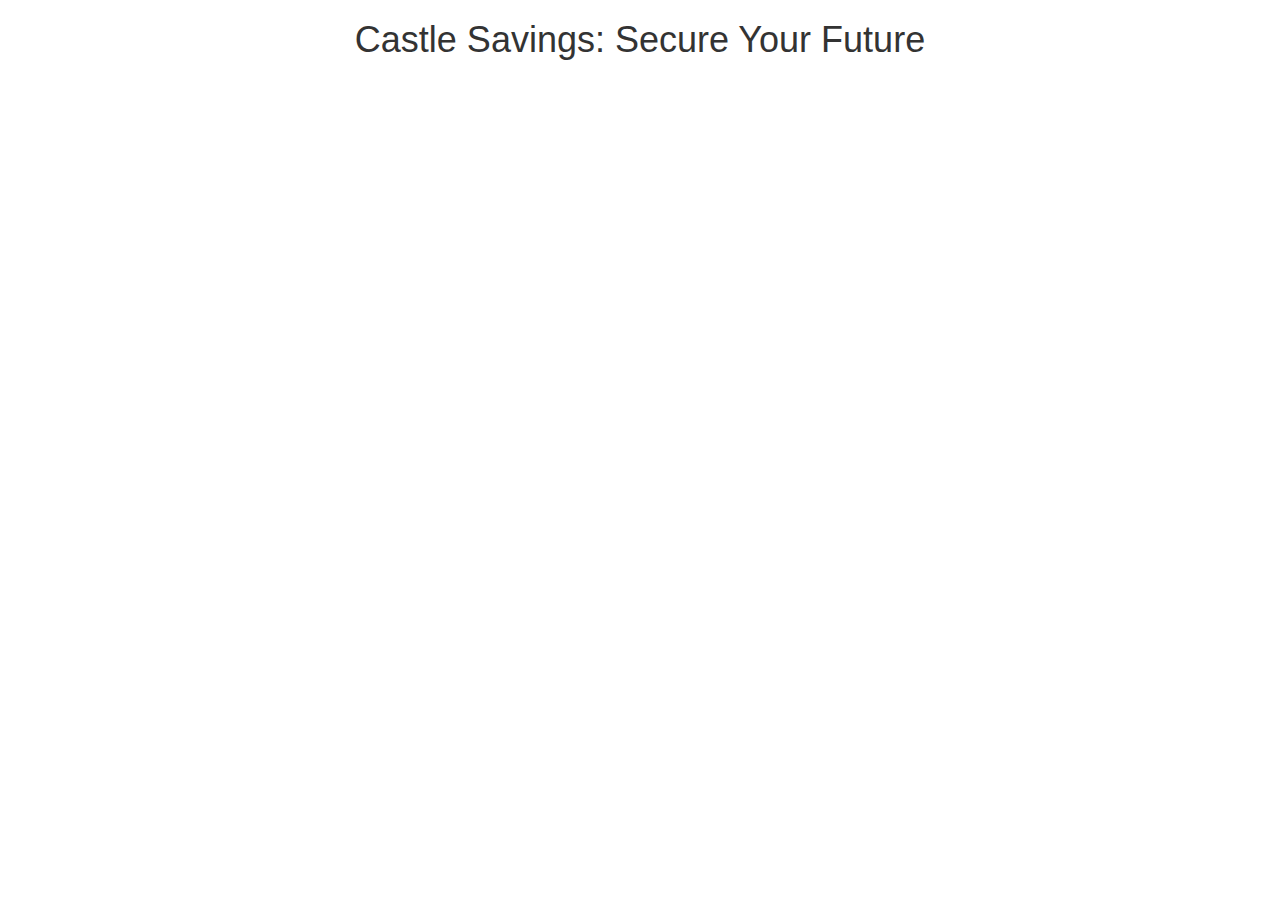
==== templates/index.html @ 2531b7ad "web basics" ====
<!DOCTYPE html>
<head>
  <title>Caste Savings: secure your future</title>
  <meta name="viewport" content="width=device-width, initial-scale=1.0">
  <link rel="stylesheet" href="https://maxcdn.bootstrapcdn.com/bootstrap/3.3.7/css/bootstrap.min.css">
  <link rel="stylesheet" href="https://maxcdn.bootstrapcdn.com/font-awesome/4.7.0/css/font-awesome.min.css"> <!--Font Awesome by Dave Gandy - http://fontawesome.io-->
</head>
<body>
  <div class="header">
    <h1 class="text-center">Castle Savings: Secure Your Future</h1>
  </div>
</body>
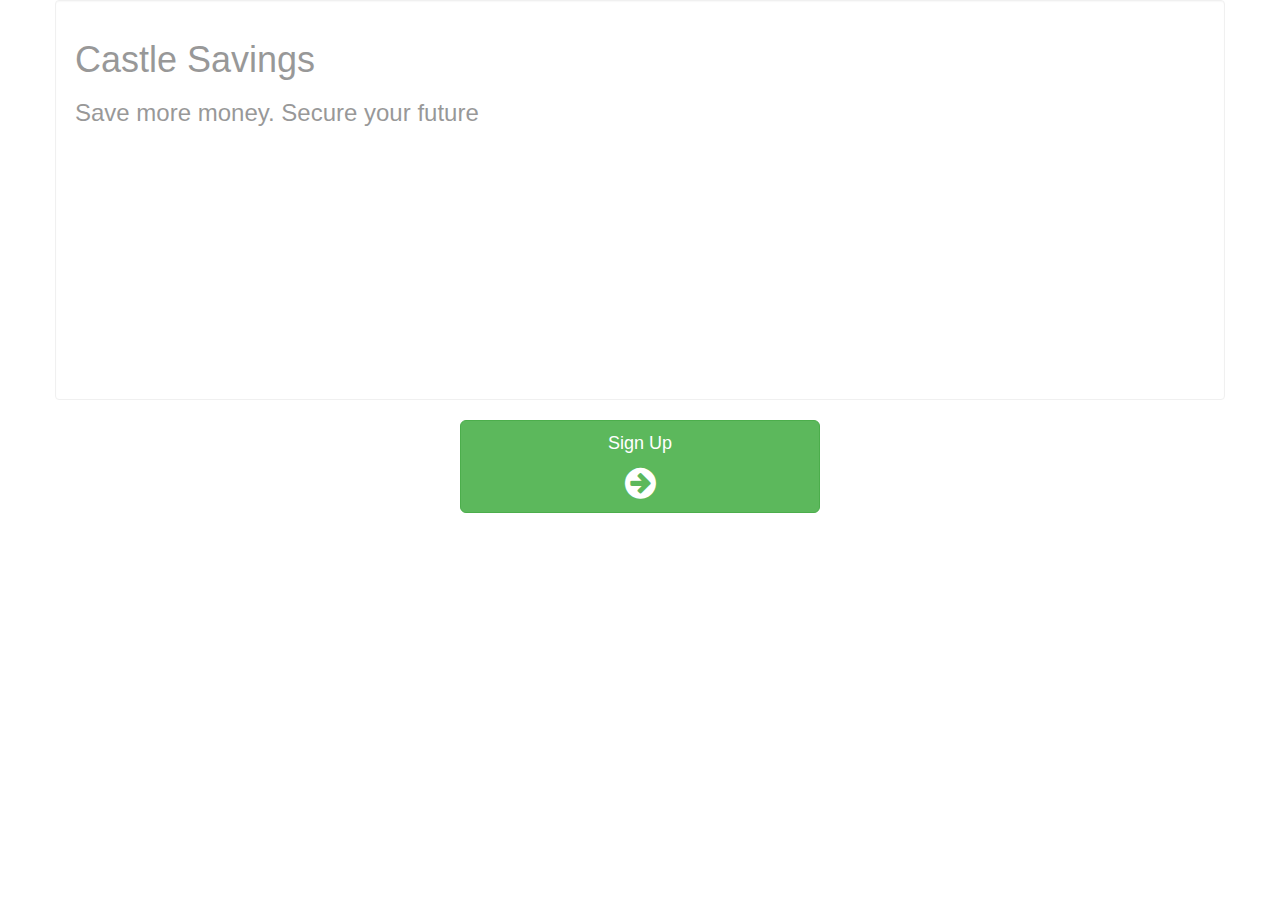
==== commit 0d6c34f1: "merge" ====
--- a/templates/index.html
+++ b/templates/index.html
@@ -4,9 +4,25 @@
   <meta name="viewport" content="width=device-width, initial-scale=1.0">
   <link rel="stylesheet" href="https://maxcdn.bootstrapcdn.com/bootstrap/3.3.7/css/bootstrap.min.css">
   <link rel="stylesheet" href="https://maxcdn.bootstrapcdn.com/font-awesome/4.7.0/css/font-awesome.min.css"> <!--Font Awesome by Dave Gandy - http://fontawesome.io-->
+  <link rel="stylesheet" href="/static/style.css">
 </head>
 <body>
-  <div class="header">
-    <h1 class="text-center">Castle Savings: Secure Your Future</h1>
+  <div class="container">
+    <div class="row">
+    <div class="col-md-12 well" id="mainbanner">
+    <div class="opacity1">
+      <h1>Castle Savings</h1>
+      <h3>Save more money. Secure your future</h3>
+    </div>
+    </div>
+  </div>
+  <div class="row">
+  <div class="col-md-4 col-md-offset-4 text-center">
+    <button type="button" class="btn btn-success btn-lg btn-block">
+      <p>Sign Up</p>
+      <i class="fa fa-arrow-circle-right fa-2x" aria-hidden="true"></i>
+    </button>
+  </div>
+
   </div>
 </body>
--- a/static/style.css
+++ b/static/style.css
@@ -0,0 +1,20 @@
+.black-text {
+  color: black !important;
+}
+.black-text:hover {
+  text-decoration: underline !important;
+  color: black !important;
+}
+
+#mainbanner {
+  height: 400px;
+  background-image: url('/static/img/coin.jpg');
+  background:  no-repeat center center;
+  background-size: cover;
+  opacity: 0.5;
+}
+
+
+.info i {
+  color: green;
+}
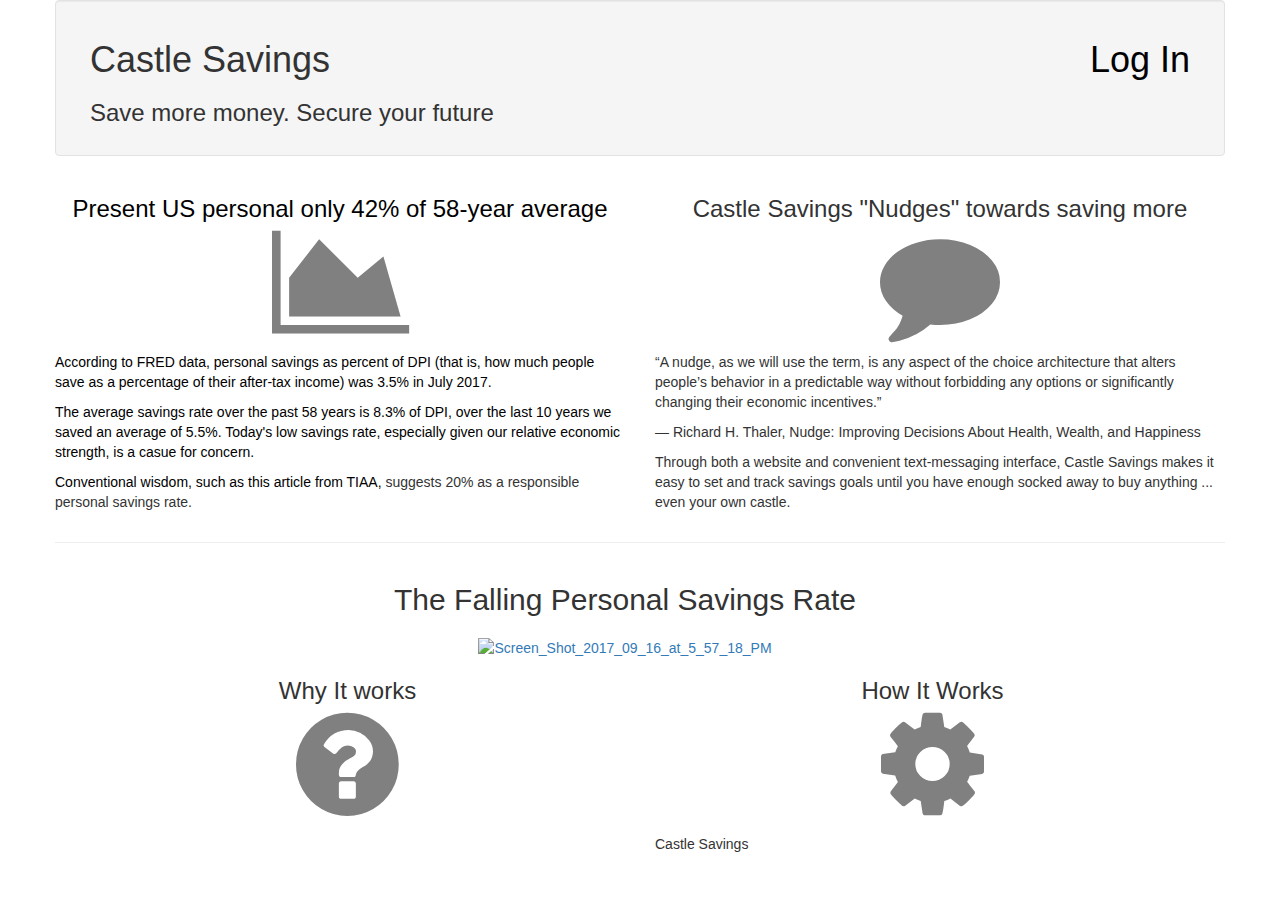
==== commit 1ee03764: "I'm a web designer --GM" ====
--- a/templates/index.html
+++ b/templates/index.html
@@ -9,20 +9,49 @@
 <body>
   <div class="container">
     <div class="row">
-    <div class="col-md-12 well" id="mainbanner">
-    <div class="opacity1">
+    <div class="col-md-12 well">
+      <div class="col-md-6">
       <h1>Castle Savings</h1>
       <h3>Save more money. Secure your future</h3>
     </div>
+      <div class="col-md-6 text-right">
+        <h1><a class="black-text button" href="app">Log In</h1>
+      </div>
+    </div>
+    <div class="row control-group">
+      <div class="col-md-6 col-xs-12 col-sm-12 info">
+          <h3 class="text-center">Present US personal only 42% of 58-year average</br>
+          <i class="fa fa-area-chart fa-5x"></i></h3>
+          <p>According to FRED data, personal savings as percent of DPI (that is, how much people save as a percentage of their after-tax income) was 3.5% in July 2017.</p>
+          <p>The average savings rate over the past 58 years is 8.3% of DPI, over the last 10 years we saved an average of 5.5%. Today's low savings rate, especially given our relative economic strength, is a casue for concern.<p>
+          <p>Conventional wisdom, such as <a href="https://www.tiaa.org/public/offer/insights/starting-out/how-much-of-my-income-should-i-save-every-month" class="black-text">this article from TIAA,</a> suggests 20% as a responsible personal savings rate.</p>
+      </div>
+      <div class="col-md-6 col-xs-12 col-sm-12 info">
+          <h3 class="text-center">Castle Savings "Nudges" towards saving more</br>
+          <i class="fa fa-comment fa-5x"></i></h3>
+          <p>“A nudge, as we will use the term, is any aspect of the choice architecture that alters people’s behavior in a predictable way without forbidding any options or significantly changing their economic incentives.”</p>
+          <p>― Richard H. Thaler, Nudge: Improving Decisions About Health, Wealth, and Happiness</p>
+          <p>Through both a website and convenient text-messaging interface, Castle Savings makes it easy to set and track savings goals until you have enough socked away to buy anything ... even your own castle.</p>
+      </div>
+    </div>
+    <hr>
+    <div class="row control-group col-md-12 text-center">
+      <h2></h2>
+      <h2>The Falling Personal Savings Rate</h2>
+      <h2></h2>
+        <a href="https://ibb.co/iJDmKQ"><img src="https://preview.ibb.co/mOPtzQ/Screen_Shot_2017_09_16_at_5_57_18_PM.png" alt="Screen_Shot_2017_09_16_at_5_57_18_PM" border="0"></a>
+      </div>
+    </div>
+    <div class="row control-group">
+      <div class="col-md-6 col-xs-12 col-sm-12 info">
+          <h3 class="text-center">Why It works</br>
+          <i class="fa fa-question-circle fa-5x"></i></h3>
+      </div>
+      <div class="col-md-6 col-xs-12 col-sm-12 info">
+          <h3 class="text-center">How It Works</br>
+          <i class="fa fa-gear fa-5x"></i></h3>
+          <p>Castle Savings
+      </div>
     </div>
   </div>
-  <div class="row">
-  <div class="col-md-4 col-md-offset-4 text-center">
-    <button type="button" class="btn btn-success btn-lg btn-block">
-      <p>Sign Up</p>
-      <i class="fa fa-arrow-circle-right fa-2x" aria-hidden="true"></i>
-    </button>
-  </div>
-
-  </div>
 </body>
--- a/static/style.css
+++ b/static/style.css
@@ -8,7 +8,7 @@
 
 #mainbanner {
   height: 400px;
-  background-image: url('/static/img/coin.jpg');
+  background-image: url('static/img/coin.jpg');
   background:  no-repeat center center;
   background-size: cover;
   opacity: 0.5;
@@ -16,5 +16,51 @@
 
 
 .info i {
-  color: green;
+  color: grey;
 }
+
+
+.app {
+    font-size: 16px;
+}
+.message-wrapper {
+    overflow-y: scroll;
+    max-height: 800px;
+}
+.message {
+    padding: 0.5vw;
+    margin: 1vw 0 1vw 0;
+    max-width: 300px;
+    border-radius: 10px;
+    position: relative;
+}
+.user {
+    text-align: right;
+    background-color: #0076FF;
+    color: azure;
+}
+.user:after {
+    content: '';
+    position: absolute;
+    top: 100%;
+    left: 80%;
+    width: 0;
+    height: 0;
+    border-top: solid 5px #0076ff;
+    border-left: solid 5px transparent;
+    border-right: solid 5px transparent;
+}
+.bot {
+    background-color: lightgray;
+}
+.bot:after {
+    content: '';
+    position: absolute;
+    top: 100%;
+    left: 20%;
+    width: 0;
+    height: 0;
+    border-top: solid 10px #lightgray;
+    border-left: solid 10px transparent;
+    border-right: solid 10px transparent;
+}
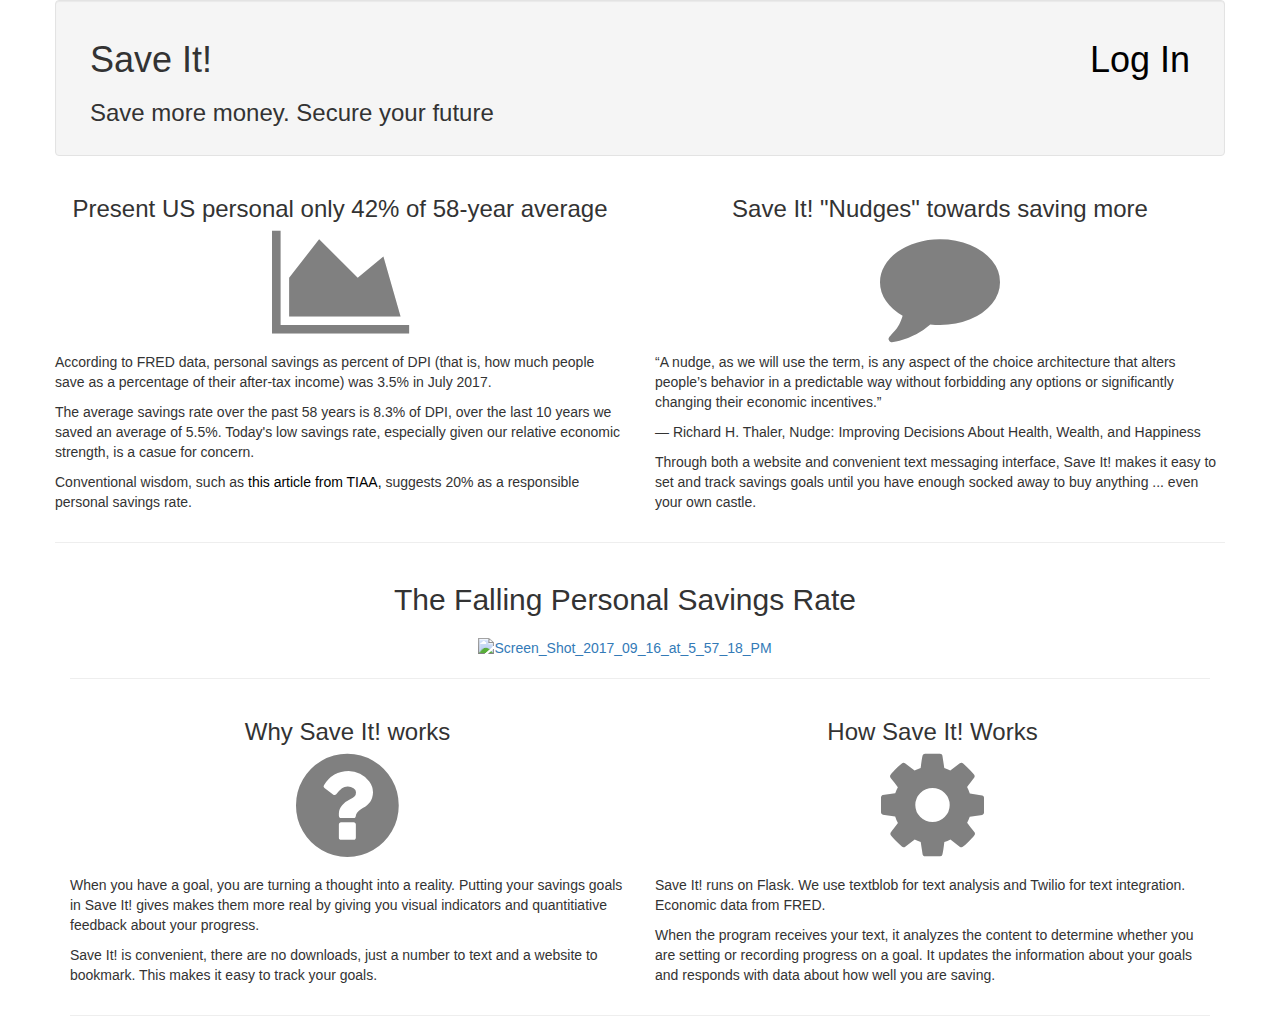
==== commit 0db60ac7: "rebranding, strategy, outreach, millenials" ====
--- a/templates/index.html
+++ b/templates/index.html
@@ -1,9 +1,10 @@
 <!DOCTYPE html>
 <head>
-  <title>Caste Savings: secure your future</title>
+  <title>Save It! secure your future</title>
   <meta name="viewport" content="width=device-width, initial-scale=1.0">
   <link rel="stylesheet" href="https://maxcdn.bootstrapcdn.com/bootstrap/3.3.7/css/bootstrap.min.css">
   <link rel="stylesheet" href="https://maxcdn.bootstrapcdn.com/font-awesome/4.7.0/css/font-awesome.min.css"> <!--Font Awesome by Dave Gandy - http://fontawesome.io-->
+  <link href="https://fonts.googleapis.com/css?family=Montserrat" rel="stylesheet">
   <link rel="stylesheet" href="/static/style.css">
 </head>
 <body>
@@ -11,11 +12,11 @@
     <div class="row">
     <div class="col-md-12 well">
       <div class="col-md-6">
-      <h1>Castle Savings</h1>
+      <h1>Save It!</h1>
       <h3>Save more money. Secure your future</h3>
     </div>
       <div class="col-md-6 text-right">
-        <h1><a class="black-text button" href="app">Log In</h1>
+        <h1><a class="black-text button" href="app">Log In</a></h1>
       </div>
     </div>
     <div class="row control-group">
@@ -27,11 +28,11 @@
           <p>Conventional wisdom, such as <a href="https://www.tiaa.org/public/offer/insights/starting-out/how-much-of-my-income-should-i-save-every-month" class="black-text">this article from TIAA,</a> suggests 20% as a responsible personal savings rate.</p>
       </div>
       <div class="col-md-6 col-xs-12 col-sm-12 info">
-          <h3 class="text-center">Castle Savings "Nudges" towards saving more</br>
+          <h3 class="text-center">Save It! "Nudges" towards saving more</br>
           <i class="fa fa-comment fa-5x"></i></h3>
           <p>“A nudge, as we will use the term, is any aspect of the choice architecture that alters people’s behavior in a predictable way without forbidding any options or significantly changing their economic incentives.”</p>
           <p>― Richard H. Thaler, Nudge: Improving Decisions About Health, Wealth, and Happiness</p>
-          <p>Through both a website and convenient text-messaging interface, Castle Savings makes it easy to set and track savings goals until you have enough socked away to buy anything ... even your own castle.</p>
+          <p>Through both a website and convenient text messaging interface, Save It! makes it easy to set and track savings goals until you have enough socked away to buy anything ... even your own castle.</p>
       </div>
     </div>
     <hr>
@@ -42,16 +43,22 @@
         <a href="https://ibb.co/iJDmKQ"><img src="https://preview.ibb.co/mOPtzQ/Screen_Shot_2017_09_16_at_5_57_18_PM.png" alt="Screen_Shot_2017_09_16_at_5_57_18_PM" border="0"></a>
       </div>
     </div>
+    <hr>
     <div class="row control-group">
       <div class="col-md-6 col-xs-12 col-sm-12 info">
-          <h3 class="text-center">Why It works</br>
+          <h3 class="text-center">Why Save It! works</br>
           <i class="fa fa-question-circle fa-5x"></i></h3>
+          <p>When you have a goal, you are turning a thought into a reality. Putting your savings goals in Save It! gives makes them more real by giving you visual indicators and quantitiative feedback about your progress.</p>
+          <p>Save It! is convenient, there are no downloads, just a number to text and a website to bookmark. This makes it easy to track your goals.</p>
       </div>
       <div class="col-md-6 col-xs-12 col-sm-12 info">
-          <h3 class="text-center">How It Works</br>
+          <h3 class="text-center">How Save It! Works</br>
           <i class="fa fa-gear fa-5x"></i></h3>
-          <p>Castle Savings
+          <p>Save It! runs on Flask. We use textblob for text analysis and Twilio for text integration. Economic data from FRED.</p>
+          <p>When the program receives your text, it analyzes the content to determine whether you are setting or recording progress on a goal. It updates the information about your goals and responds with data about how well you are saving.</p>
       </div>
     </div>
+    <hr>
+
   </div>
 </body>
--- a/static/style.css
+++ b/static/style.css
@@ -1,3 +1,6 @@
+.body {
+    font-family: 'Montserrat', 'Helvetica', sans-serif;
+}
 .black-text {
   color: black !important;
 }
@@ -54,7 +57,7 @@
     background-color: lightgray;
 }
 .bot:after {
-    content: '';
+pp    content: '';
     position: absolute;
     top: 100%;
     left: 20%;
